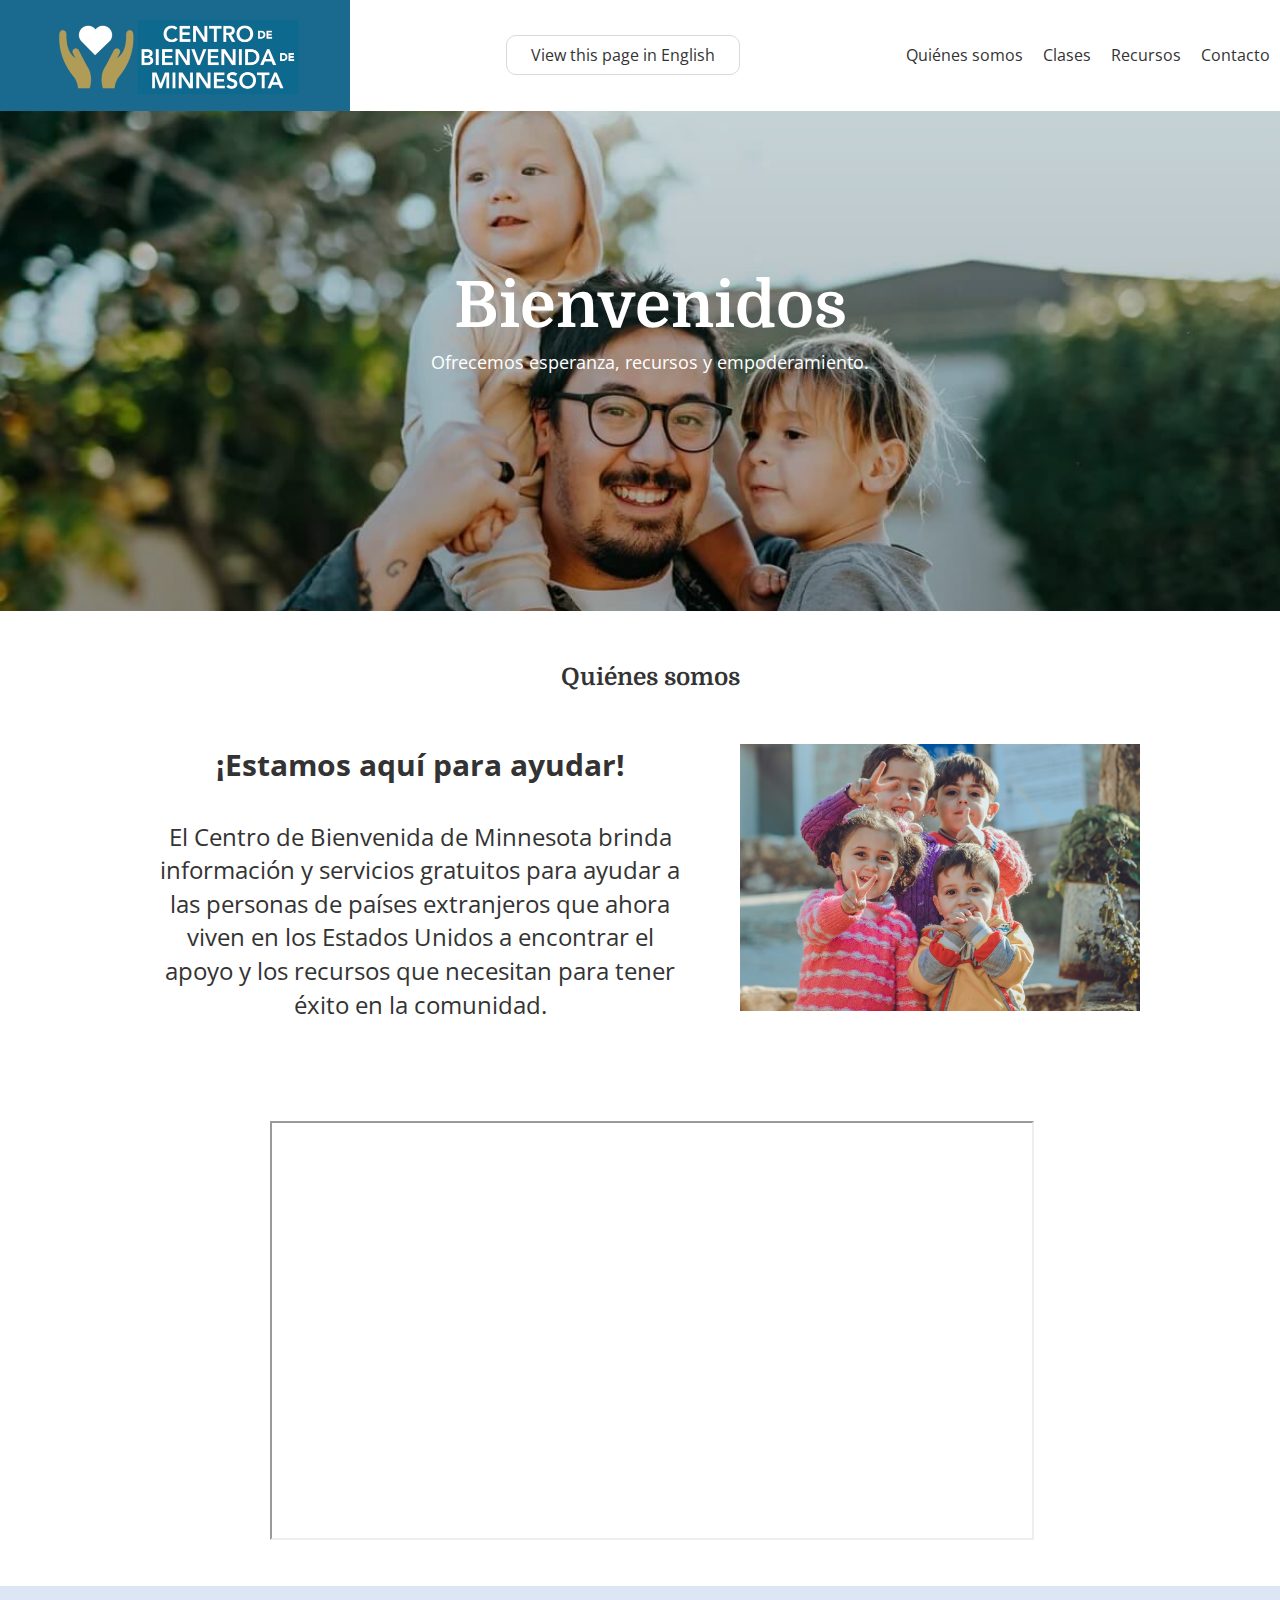
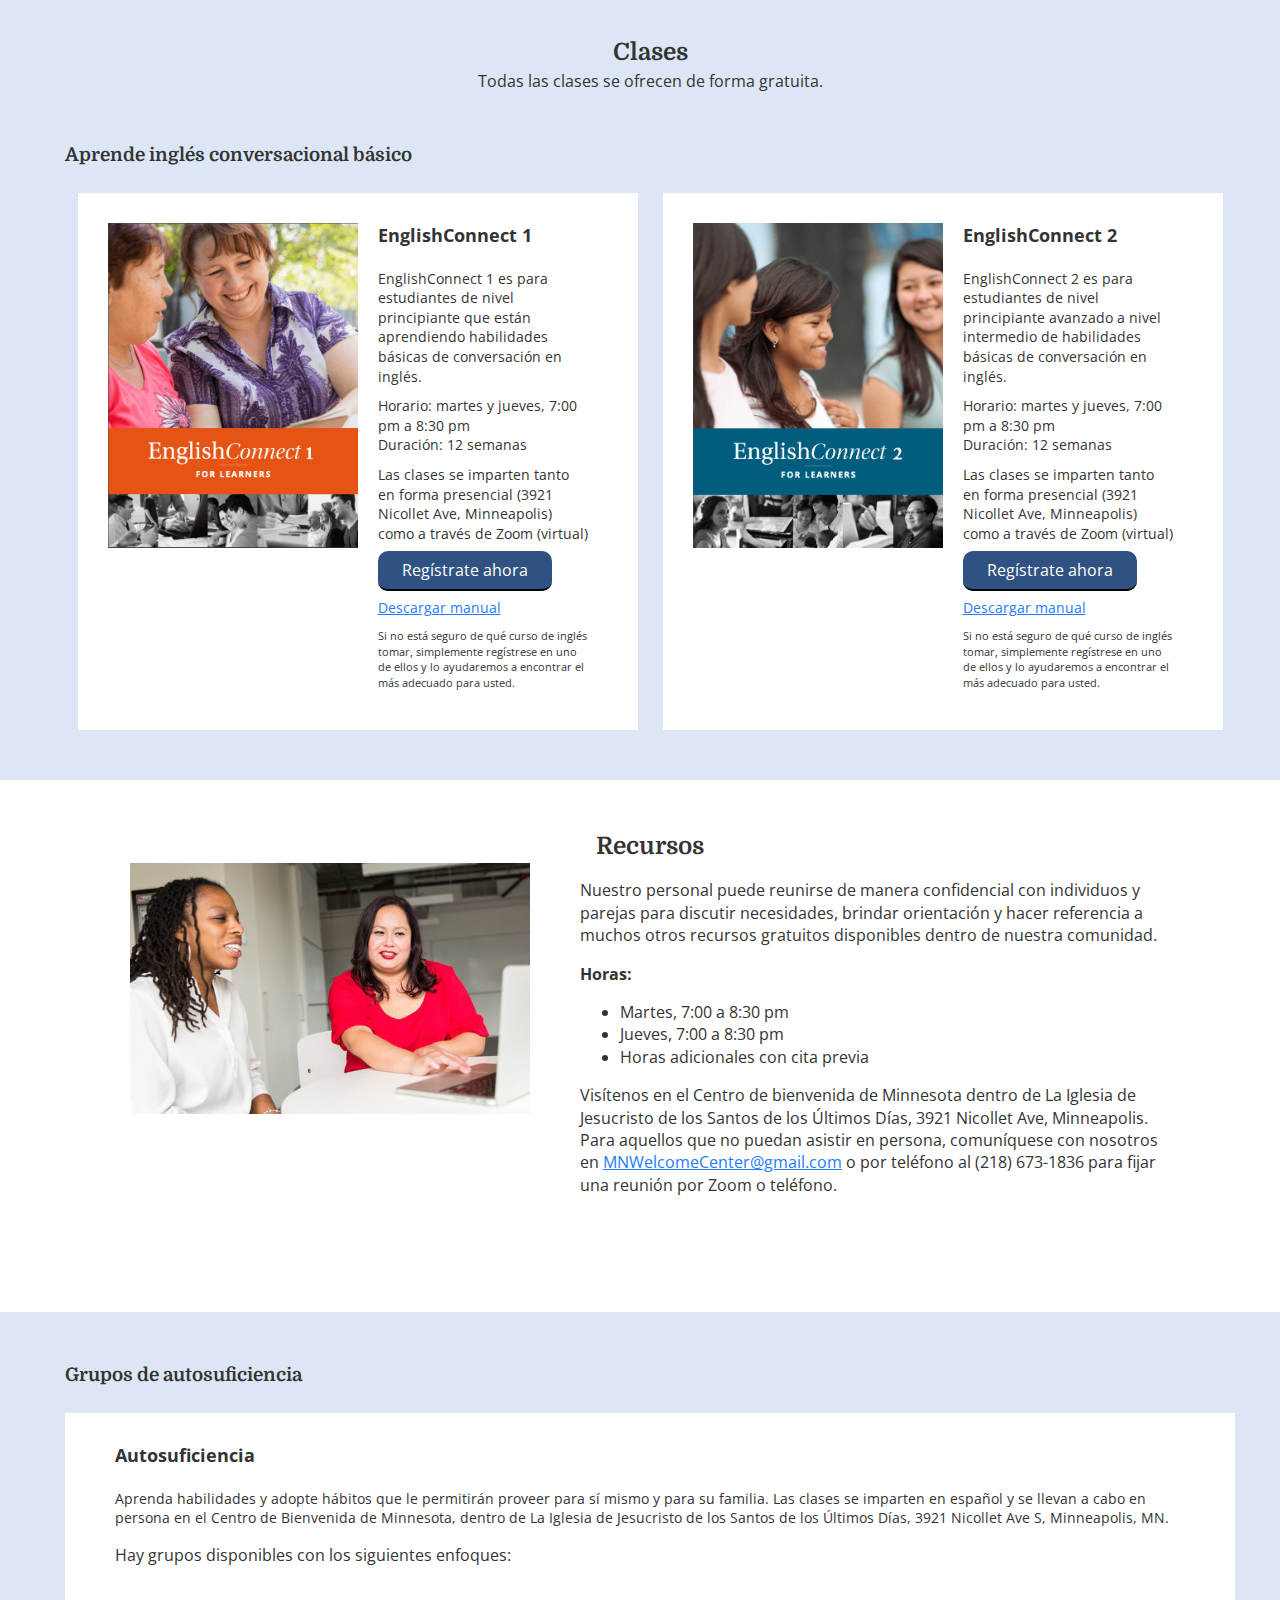
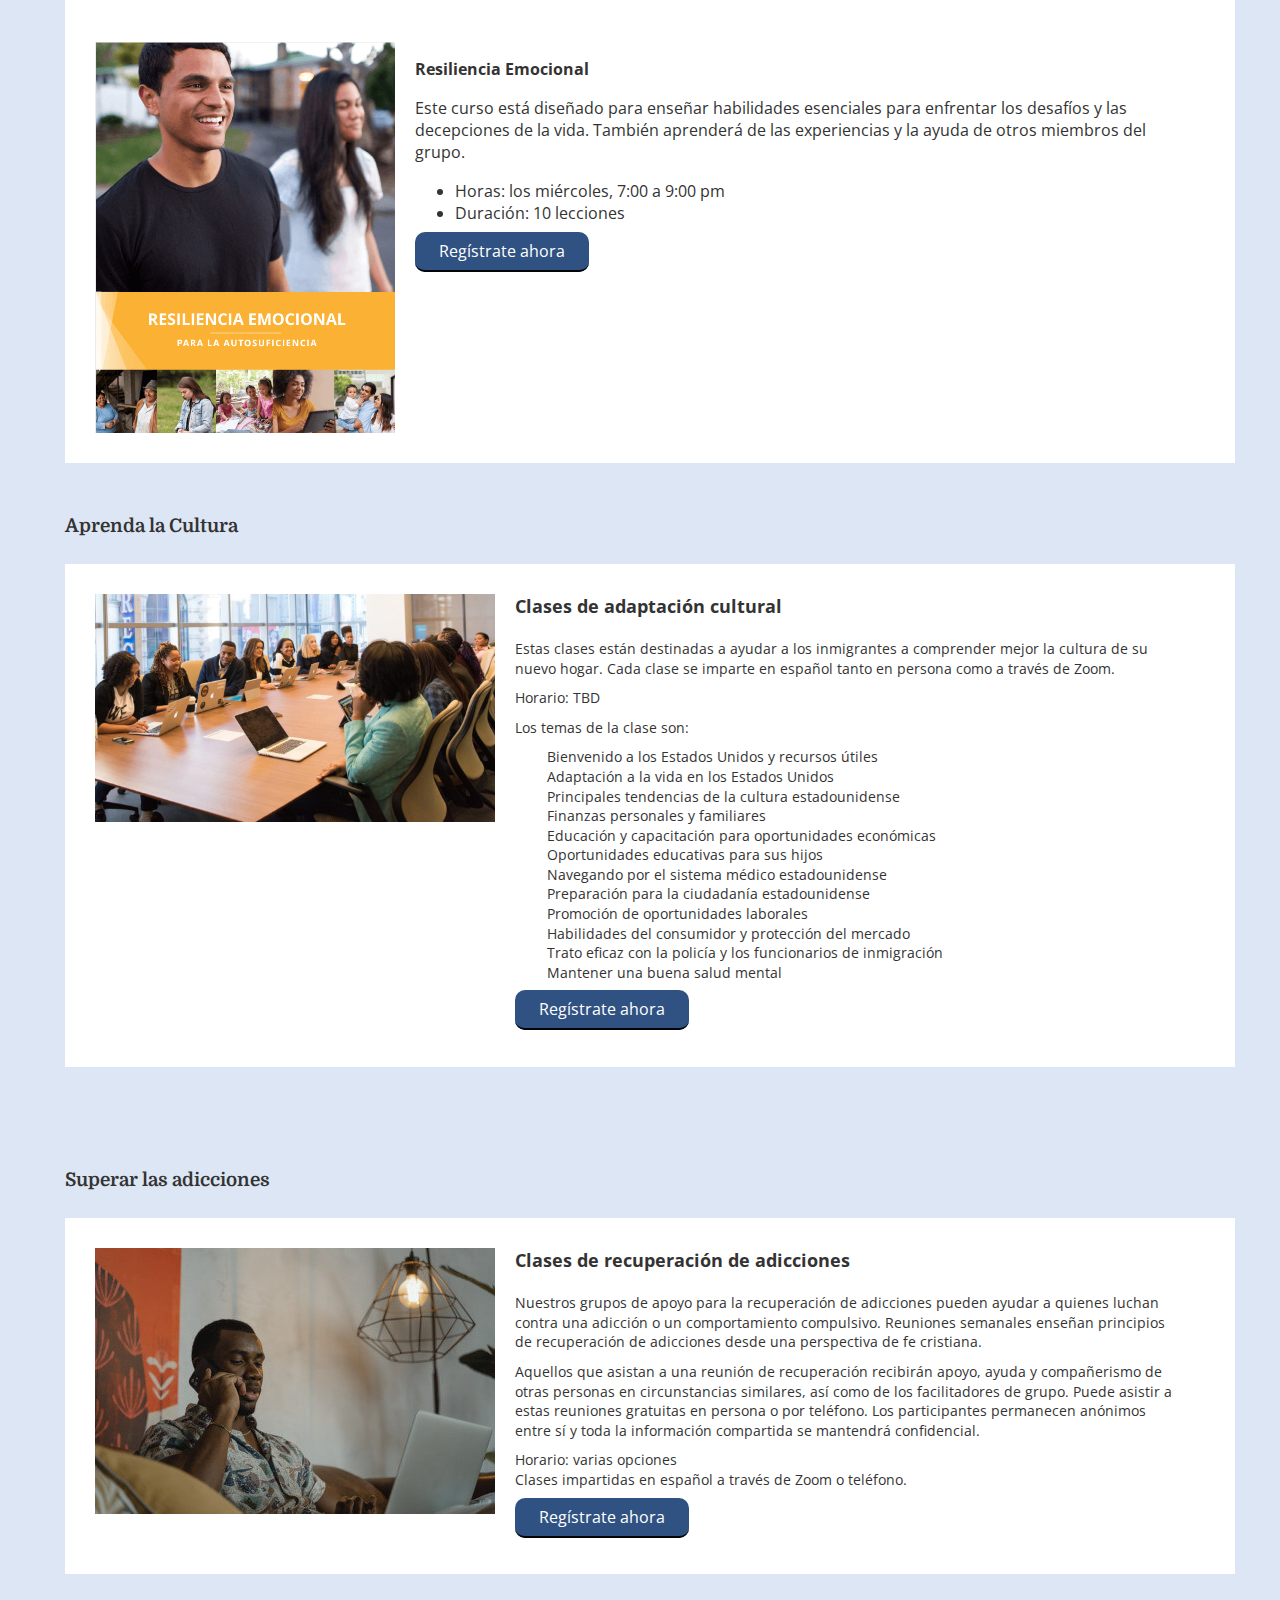
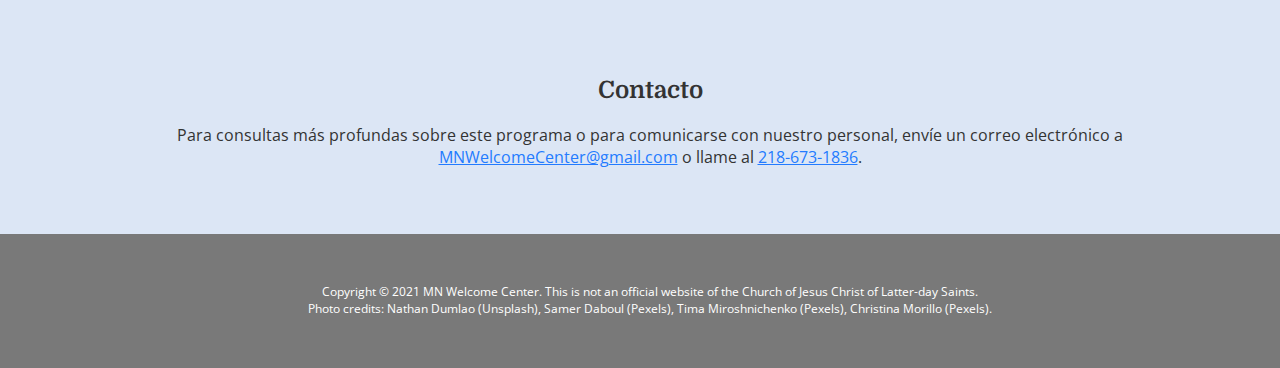
==== es/index.html @ bed87d8b "Update info for EC1 and EC2 classes" ====
<!doctype html>
<html class="no-js" lang="en">
    <head>
        <meta charset="utf-8">
        <title>Centro de Bienvenida de Minnesota</title>
        <meta name="description" content="Part of an ongoing effort to respond to the immediate and long-term needs of immigrants in Minnesota.">
        <meta name="viewport" content="width=device-width, initial-scale=1">

        <meta property="og:title" content="Minnesota Welcome Center">
        <meta property="og:type" content="">
        <meta property="og:url" content="https://mnwelcomecenter.org">
        <meta property="og:image" content="https://mnwelcomecenter.org/img/smiling-children.jpg">

        <link rel="manifest" href="/site.webmanifest">
        <link rel="apple-touch-icon" href="/icon.png">

        <link rel="stylesheet" href="/css/main.css?v=20211112">
        <link rel="preconnect" href="https://fonts.gstatic.com">
        <link href="https://fonts.googleapis.com/css2?family=Open+Sans:wght@400;700&family=Domine&display=swap" rel="stylesheet">
        <meta name="theme-color" content="#fafafa">
    </head>

    <body>
        <div class="contain">
            <div class="banner">
                <div class="banner-hdg"><img src="/img/logo-banner-es.png" width="350" alt="Centro de Bienvenida de Minnesota" /></div>
                <div class="cta"><a href="/index.html">View this page in English</a></div>
                <div class="nav">
                    <a href="#about">Quiénes somos</a>
                    <a href="#classes">Clases</a>
                    <a href="#resources">Recursos</a>
                    <a href="#contact">Contacto</a>
                </div>
            </div>

            <div class="hero">
                <span class="overlay"></span>
                <div class="overlay-text">
                    <div class="hdg hero-hdg">Bienvenidos</div>
                    <p class="hero-text">Ofrecemos esperanza, recursos y empoderamiento.</p>
                </div>
            </div>

            <div id="about" class="section">
                <h2 class="hdg hdg_2">Quiénes somos</h2>
                <div class="text-img-combo">
                    <div class="tic-text">
                        <strong class="tic-hd">¡Estamos aquí para ayudar!</strong><br /><br />
                        El Centro de Bienvenida de Minnesota brinda información
                        y servicios gratuitos para ayudar a las personas de
                        países extranjeros que ahora viven en los Estados
                        Unidos a encontrar el apoyo y los recursos que
                        necesitan para tener éxito en la comunidad.
                    </div>
                    <div class="tic-img">
                        <img src="/img/smiling-children.jpg" />
                    </div>
                </div>
            </div>

            <div class="section" style="margin-bottom: 50px;">
                <div class="video-player">
                    <iframe src="https://drive.google.com/file/d/1N1P6z0ciDoc5NHnjLvFqB8vAg5p-SjLo/preview" width="640" height="480"></iframe>
                </div>
            </div>

            <div id="classes" class="section section_alt">
                <h2 class="hdg hdg_2">Clases</h2>
                <div class="text_c">Todas las clases se ofrecen de forma gratuita.</div>
            </div>

            <div class="section section_alt">
                <div class="content">
                    <h3 class="hdg hdg_3 hdg_l">Aprende inglés conversacional básico</h3>
                    <div class="panel">
                        <div class="panel-item">
                            <div class="panel-img">
                                <img src="/img/english-connect-1.png" />
                            </div>
                            <div class="panel-details">
                                <div class="hd">EnglishConnect 1</div>
                                <div class="desc">
                                    EnglishConnect 1 es para estudiantes de nivel principiante que están aprendiendo habilidades básicas de conversación en inglés.
                                </div>
                                <div class="desc">
                                    Horario: martes y jueves, 7:00 pm a 8:30 pm<br />
                                    Duración: 12 semanas<br />
                                </div>
                                <div class="desc">
                                    Las clases se imparten tanto en forma presencial (3921 Nicollet Ave, Minneapolis) como a través de Zoom (virtual)
                                </div>
                                <p><a class="action" href="https://docs.google.com/forms/d/e/1FAIpQLSdiYJ8csDzBw_dvap1mGi8AK4R0Y8R989oS-6YNtVevtwT7rw/viewform?hl=es" target="_blank">Regístrate ahora</a></p>
                                <p class="desc"><a href="https://drive.google.com/drive/folders/1aatdw8BzVANp380j3N9uBD6fT1XUErsF" target="_blank">Descargar manual</a></p>
                                <p class="desc desc_sm">Si no está seguro de qué curso de inglés tomar, simplemente regístrese en uno de ellos y lo ayudaremos a encontrar el más adecuado para usted.</p>
                            </div>
                        </div>
                        <div class="panel-item">
                            <div class="panel-img">
                                <img src="/img/english-connect-2.png" />
                            </div>
                            <div class="panel-details">
                                <div class="hd">EnglishConnect 2</div>
                                <div class="desc">
                                    EnglishConnect 2 es para estudiantes de nivel principiante avanzado a nivel intermedio de habilidades básicas de conversación en inglés.
                                </div>
                                <div class="desc">
                                    Horario: martes y jueves, 7:00 pm a 8:30 pm<br />
                                    Duración: 12 semanas<br />
                                </div>
                                <div class="desc">
                                    Las clases se imparten tanto en forma presencial (3921 Nicollet Ave, Minneapolis) como a través de Zoom (virtual)
                                </div>
                                <p><a class="action" href="https://docs.google.com/forms/d/e/1FAIpQLSdiYJ8csDzBw_dvap1mGi8AK4R0Y8R989oS-6YNtVevtwT7rw/viewform?hl=es" target="_blank">Regístrate ahora</a></p>
                                <p class="desc"><a href="https://www.englishconnect.org/ec2-learner-manual-previous.pdf" target="_blank">Descargar manual</a></p>
                                <p class="desc desc_sm">Si no está seguro de qué curso de inglés tomar, simplemente regístrese en uno de ellos y lo ayudaremos a encontrar el más adecuado para usted.</p>
                            </div>
                        </div>
                    </div>
                </div>
            </div>

            <div id="resources" class="section">
                <div class="vr">
                    <h2 class="hdg hdg_2">Recursos</h2>
                    <div class="text-img-combo">
                        <div class="tic-img tic-img_ns">
                            <img src="/img/two-people-explain.jpg" />
                        </div>
                        <div class="tic-text-sm">
                            <p class="text">
                                Nuestro personal puede reunirse de manera confidencial
                                con individuos y parejas para discutir necesidades,
                                brindar orientación y hacer referencia a muchos otros
                                recursos gratuitos disponibles dentro de nuestra
                                comunidad.
                            </p>

                            <strong>Horas:</strong><br />
                            <ul>
                                <li>Martes, 7:00 a 8:30 pm</li>
                                <li>Jueves, 7:00 a 8:30 pm</li>
                                <li>Horas adicionales con cita previa</li>
                            </ul>

                            <p class="text">
                                Visítenos en el Centro de bienvenida de
                                Minnesota dentro de La Iglesia de Jesucristo de
                                los Santos de los Últimos Días, 3921 Nicollet
                                Ave, Minneapolis. Para aquellos que no puedan
                                asistir en persona, comuníquese con nosotros en
                                <a href="MNWelcomeCenter@gmail.com">MNWelcomeCenter@gmail.com</a>
                                o por teléfono al (218) 673-1836 para fijar una
                                reunión por Zoom o teléfono.
                            </p>
                        </div>
                    </div>
                </div>
            </div>

            <div class="section section_alt">
                <div class="content">
                    <h3 class="hdg hdg_3 hdg_l">Grupos de autosuficiencia</h3>
                    <div class="">
                        <div class="panel-item panel-item_wide">
                            <div class="panel-details">
                                <div class="hd">Autosuficiencia</div>
                                <div class="desc">
                                    Aprenda habilidades y adopte hábitos que le
                                    permitirán proveer para sí mismo y para su
                                    familia. Las clases se imparten en español
                                    y se llevan a cabo en persona en el Centro
                                    de Bienvenida de Minnesota, dentro de La
                                    Iglesia de Jesucristo de los Santos de los
                                    Últimos Días, 3921 Nicollet Ave S,
                                    Minneapolis, MN.
                                </div>
                                <p>Hay grupos disponibles con los siguientes enfoques:</p>
                            </div>
                        </div>

                        <div class="panel-item panel-item_lg">
                            <div class="panel-img panel-img_sm">
                                <img src="/img/self-reliance-emotional-resilience-es.png" />
                            </div>
                            <div class="panel-details">
                                <p><strong>Resiliencia Emocional</strong></p>
                                <p>
                                    Este curso está diseñado para enseñar
                                    habilidades esenciales para enfrentar los
                                    desafíos y las decepciones de la vida.
                                    También aprenderá de las experiencias y la
                                    ayuda de otros miembros del grupo.
                                </p>
                                <ul>
                                    <li>Horas: los miércoles, 7:00 a 9:00 pm</li>
                                    <li>Duración: 10 lecciones</li>
                                </ul>
                                <p><a class="action" href="https://docs.google.com/forms/d/e/1FAIpQLSdiYJ8csDzBw_dvap1mGi8AK4R0Y8R989oS-6YNtVevtwT7rw/viewform" target="_blank">Regístrate ahora</a></p>
                            </div>
                        </div>

                    </div>
                </div>
            </div>

            <div class="section section_alt">
                <div class="content">
                    <h3 class="hdg hdg_3 hdg_l">Aprenda la Cultura</h3>
                    <div class="panel">
                        <div class="panel-item panel-item_lg">
                            <div class="panel-img">
                                <img src="/img/classroom-02.jpg?v=2" />
                            </div>
                            <div class="panel-details">
                                <div class="hd">Clases de adaptación cultural</div>
                                <div class="desc">
                                    Estas clases están destinadas a ayudar a
                                    los inmigrantes a comprender mejor la
                                    cultura de su nuevo hogar. Cada clase se
                                    imparte en español tanto en persona como a
                                    través de Zoom.
                                </div>
                                <div class="desc">
                                    Horario: TBD
                                </div>
                                <div class="desc">
                                    Los temas de la clase son:
                                </div>
                                <div class="desc">
                                    <table class="schedule" cellpadding="0" cellspacing="0">
                                        <tr><td>Bienvenido a los Estados Unidos y recursos útiles</td></tr>
                                        <tr><td>Adaptación a la vida en los Estados Unidos</td></tr>
                                        <tr><td>Principales tendencias de la cultura estadounidense</td></tr>
                                        <tr><td>Finanzas personales y familiares</td></tr>
                                        <tr><td>Educación y capacitación para oportunidades económicas</td></tr>
                                        <tr><td>Oportunidades educativas para sus hijos</td></tr>
                                        <tr><td>Navegando por el sistema médico estadounidense</td></tr>
                                        <tr><td>Preparación para la ciudadanía estadounidense</td></tr>
                                        <tr><td>Promoción de oportunidades laborales</td></tr>
                                        <tr><td>Habilidades del consumidor y protección del mercado</td></tr>
                                        <tr><td>Trato eficaz con la policía y los funcionarios de inmigración</td></tr>
                                        <tr><td>Mantener una buena salud mental</td></tr>
                                    </table>
                                </div>
                                <p><a class="action" href="https://docs.google.com/forms/d/e/1FAIpQLSdiYJ8csDzBw_dvap1mGi8AK4R0Y8R989oS-6YNtVevtwT7rw/viewform?hl=es" target="_blank">Regístrate ahora</a></p>
                            </div>
                        </div>
                    </div>
                </div>
            </div>

            <div class="section section_alt">
                <div class="content">
                    <h3 class="hdg hdg_3 hdg_l">Superar las adicciones</h3>
                    <div class="panel">
                        <div class="panel-item panel-item_lg">
                            <div class="panel-img">
                                <img src="/img/man-on-virtual-call.jpg?v=2" />
                            </div>
                            <div class="panel-details">
                                <div class="hd">Clases de recuperación de adicciones</div>
                                <div class="desc">
                                    Nuestros grupos de apoyo para la
                                    recuperación de adicciones pueden ayudar a
                                    quienes luchan contra una adicción o un
                                    comportamiento compulsivo. Reuniones
                                    semanales enseñan principios de
                                    recuperación de adicciones desde una
                                    perspectiva de fe cristiana.
                                </div>
                                <div class="desc">
                                    Aquellos que asistan a una reunión de
                                    recuperación recibirán apoyo, ayuda y
                                    compañerismo de otras personas en
                                    circunstancias similares, así como de los
                                    facilitadores de grupo. Puede asistir a
                                    estas reuniones gratuitas en persona o por
                                    teléfono. Los participantes permanecen
                                    anónimos entre sí y toda la información
                                    compartida se mantendrá confidencial.
                                </div>
                                <div class="desc">
                                    Horario: varias opciones<br />
                                    Clases impartidas en español a través de Zoom o teléfono.
                                </div>
                                <p><a class="action" href="https://addictionrecovery.churchofjesuschrist.org/?lang=spa&showMap=true&meetingTypes=phone&genders=menAndWomen,menOnly,womenOnly,ysaMenAndWomen,ysaMenOnly,ysaWomenOnly,couples,wives&groupTypes=individual&page=1&languages=spa" target="_blank">Regístrate ahora</a></p>
                            </div>
                        </div>
                    </div>
                </div>
            </div>

            <div id="contact" class="section section_alt">
                <div class="content vr">
                    <h2 class="hdg hdg_2">Contacto</h2>
                    <p class="text_c">Para consultas más profundas sobre este programa o para comunicarse con nuestro personal, envíe un correo electrónico a <a href="mailto:MNWelcomeCenter@gmail.com">MNWelcomeCenter@gmail.com</a> o llame al <a href="tel:218-673-1836">218-673-1836</a>.</p>
                </div>
            </div>

            <div class="footer">
                <div class="content">
                    <p>Copyright &copy; 2021 MN Welcome Center. This is not an official website of the Church of Jesus Christ of Latter-day Saints.<br />Photo credits: Nathan Dumlao (Unsplash), Samer Daboul (Pexels), Tima Miroshnichenko (Pexels), Christina Morillo (Pexels).</p>
                </div>
            </div>
        </div>

        <script src="/js/vendor/modernizr-3.11.2.min.js"></script>
        <script src="/js/main.js"></script>
    </body>
</html>
---- css/main.css ----
/*! HTML5 Boilerplate v8.0.0 | MIT License | https://html5boilerplate.com/ */

/* main.css 2.1.0 | MIT License | https://github.com/h5bp/main.css#readme */
/*
 * What follows is the result of much research on cross-browser styling.
 * Credit left inline and big thanks to Nicolas Gallagher, Jonathan Neal,
 * Kroc Camen, and the H5BP dev community and team.
 */

/* ==========================================================================
Base styles: opinionated defaults
========================================================================== */

html {
  color: #222;
  font-size: 1em;
  line-height: 1.4;
}

/*
 * Remove text-shadow in selection highlight:
 * https://twitter.com/miketaylr/status/12228805301
 *
 * Vendor-prefixed and regular ::selection selectors cannot be combined:
 * https://stackoverflow.com/a/16982510/7133471
 *
 * Customize the background color to match your design.
 */

::-moz-selection {
  background: #b3d4fc;
  text-shadow: none;
}

::selection {
  background: #b3d4fc;
  text-shadow: none;
}

/*
 * A better looking default horizontal rule
 */
hr {
  display: block;
  height: 1px;
  border: 0;
  border-top: 1px solid #ccc;
  margin: 1em 0;
  padding: 0;
}

/*
 * Remove the gap between audio, canvas, iframes,
 * images, videos and the bottom of their containers:
 * https://github.com/h5bp/html5-boilerplate/issues/440
 */

audio,
canvas,
iframe,
img,
svg,
video {
  vertical-align: middle;
}

/*
 * Remove default fieldset styles.
 */

fieldset {
  border: 0;
  margin: 0;
  padding: 0;
}

/*
 * Allow only vertical resizing of textareas.
 */

textarea {
  resize: vertical;
}

/* ==========================================================================
Author's custom styles
========================================================================== */

html,body {
  font-family: 'Open Sans', sans-serif;
  font-size: 16px;
  background-color: #efefef;
  color: #333333;
  margin: 0;
}

a {
  color: #237bff;
}

.text_c { text-align: center; }
.text_b { font-weight: bold; }
.text_sm { font-size: 14px; }

.vr { padding-bottom: 50px; }

/*doc
---
name: headings
category: content
---

The headings on the site use the font *Domine* from Google Fonts

```html_example
<h1 class="hdg hdg_1">Heading 1</h1>
<h2 class="hdg hdg_2">Heading 2</h2>
<h3 class="hdg hdg_3">Heading 3</h3>
```
*/
.hdg {
  font-weight: bold;
  font-family: 'Domine', serif;
}
.hdg_1 { font-size: 38px; }
.hdg_2 { font-size: 32px; }
.hdg_2 { font-size: 24px; }

/*doc
---
name: container
category: layout
---

The main container is `.contain` and it includes drop shadow.

```html_example
<div class="contain">I am contained.</div>
```
*/
.contain {
  margin: 0 auto;
  background-color: #fff;
  box-shadow: 1px 0px 13px -1px rgba(0,0,0,0.30);
  -webkit-box-shadow: 1px 0px 13px -1px rgba(0,0,0,0.30);
  -moz-box-shadow: 1px 0px 13px -1px rgba(0,0,0,0.30);
}

/*doc
---
name: banner
category: layout
---
The banner provides a flexible area to include components like `.banner-hdg`,
`.cta`, and `.nav`.

```html_example
<div class="banner">
  <div class="banner-hdg">Minnesota Welcome Center</div>
  <div class="cta"><a href="#">Haga clic aquí para ver esta página en español</a></div>
  <div class="nav">
      <a href="#about">About</a>
      <a href="#classes">Classes</a>
      <a href="#resources">Resources</a>
      <a href="#contact">Contact</a>
  </div>
</div>
```

```html_example
<div class="banner">
  <div class="banner-hdg">Minnesota Welcome Center</div>
  <div class="nav">
      <a href="#about">About</a>
      <a href="#classes">Classes</a>
      <a href="#resources">Resources</a>
      <a href="#contact">Contact</a>
  </div>
</div>
```
*/
.banner {
  padding: 0;
  justify-content: space-between;
  box-sizing: border-box;
  align-items: center;
}

.banner-hdg {
  font-weight: bold;
  font-size: 26px;
  text-align: center;
  padding-bottom: 20px;
  width: 100%;
}

.banner-hdg img {
  width: 100%;
}

.cta {
  padding: 0 20px;
  text-align: center;
}

.nav {
  padding: 20px;
}

.cta a {
  display: block;
  text-decoration: none;
  color: #333333;
  border: 1px solid #dadada;
  padding: 8px 24px;
  border-radius: 10px;
}

.cta a:hover {
  text-decoration: underline;
}

.nav {
  display: flex;
  justify-content: space-between;
}

.nav a {
  display: block;
  text-decoration: none;
  padding: 10px;
  color: #333333;
}

.nav a:hover {
  text-decoration: underline;
}

/*doc
---
name: hero
category: content
---

```html_example
<div class="hero">
    <span class="overlay"></span>
    <div class="overlay-text">
        <div class="hdg hero-hdg">Welcome</div>
        <p class="hero-text">Offering hope, resources, and empowerment.</p>
    </div>
</div>
```
*/
.hero {
  height: 302px;
  position: relative;
  background-color: #333333;
  background-image: url("/img/hero.jpg?v=2");
  background-position: center;
  background-size: cover;
  background-repeat: no-repeat;
}

.hero-hdg {
  padding-top: 187px;
  text-align: center;
  color: #ffffff;
  font-weight: bold;
  z-index: 2;
  font-size: 44px;
}

.hero-subtitle {
  text-align: center;
  color: #ffffff;
  font-size: 32px;
  font-variant-caps: small-caps;
}

.hero-hr {
  width: 100px;
  margin: 0 auto;
  margin-bottom: 10px;
}

.hero-text {
  color: #ffffff;
  z-index: 2;
  margin: 0 auto;
  max-width: 450px;
  text-align: center;
  font-size: 18px;
}

.overlay-text {
  z-index: 2;
  position: relative;
}

.overlay {
  background-image: -webkit-gradient(linear, left top, left bottom, from(rgba(0, 0, 0, .10)), to(rgba(0, 0, 0, .25)));
  background-image: linear-gradient(to bottom, rgba(0, 0, 0, .10), rgba(0, 0, 0, .25));
  display: block;
  pointer-events: none;
  position: absolute;
  z-index: 1;
  bottom: 0;
  left: 0;
  right: 0;
  top: 0;
}

.section {
  margin: 0 auto;
}

.section_alt {
  background-color: #dce6f5;
}

.content {
  margin: 0 auto;
  width: 90%;
}

.section .hdg {
  text-align: center;
  padding: 50px 0 0 0;
  margin: 0;
}

.announce {
  background-color: #ffeb7d;
  color: #333333;
  padding: 20px;
  display: flex;
  flex-direction: column;
}

.announce-img {
  width: 100%;
}

.announce-img img {
  width: 100%;
}

.announce-text {
  font-size: 22px;
  text-align: center;
}

.text-img-combo {
  display: flex;
  flex-direction: column;
  align-items: center;
  justify-content: space-around;
  padding-bottom: 0;
  margin: 0 auto;
}

.tic-text {
  padding: 50px 30px 0 30px;
  text-align: center;
  font-size: 16px;
  width: 100%;
  box-sizing: border-box;
}

.tic-hd {
  font-size: 30px;
}

.tic-text-sm {
  padding-left: 0;
  margin: 0 20px;
}

.tic-img {
  padding-top: 50px;
  flex-shrink: 0;
}

.tic-img_ns {
  padding-top: 0;
}

.tic-img img {
  width: 100%;
}

.panel {
  display: flex;
  flex-direction: column;
  justify-content: space-between;
  padding-bottom: 50px;
}

.panel-item {
  max-width: 500px;
  display: flex;
  flex-direction: column;
  flex: 1;
  background-color: #ffffff;
  padding: 30px;
  margin: 0 auto;
}

.panel-item_wide {
  max-width: initial;
  flex-direction: column;
  margin: 0;
}

.panel-item_lg {
  max-width: initial;
}
.panel-images {
  display: flex;
  justify-content: space-between;
  padding-bottom: 0;
}

.panel-images_close {
  justify-content: space-evenly;
}

.panel-img {
  width: 100%;
  flex-shrink: 0;
}

.panel-images .panel-img {
  width: 180px;
  flex-shrink: 1;
}

.panel-img img {
  width: 100%;
}

.panel-details {
  padding: 0;
}

.panel-details .hd {
  font-size: 18px;
  font-weight: bold;
  margin-bottom: 20px;
  padding-top: 20px;
}

.desc {
  margin-bottom: 10px;
  font-size: 14px;
}

.desc_sm {
  font-size: 11px;
}

.action {
  background-color: #305282;
  color: #ffffff;
  padding: 8px 24px;
  border-radius: 10px;
  border-bottom: 2px solid #020406;
  text-decoration: none;
}

.schedule tr td {
}

.date {
  padding-right: 8px;
  font-weight: bold;
}

.section .hdg_l {
  text-align: center;
  padding-bottom: 25px;
}

.video-player {
  position: relative;
  margin: 0 auto;
  width: 100%;
  height: 300px;
}

.video-player iframe,
.video-player video {
  position: absolute;
  top: 0;
  left: 0;
  width: 100%;
  height: 100%;
}

.footer {
  margin 0: auto;
  background-color: #797979;
  color: #ffffff;
  padding: 50px;
}

.footer p {
  text-align: center;
  font-size: 12px;
  margin: 0;
}

/* ==========================================================================
Helper classes
========================================================================== */

/*
 * Hide visually and from screen readers
 */

.hidden,
[hidden] {
  display: none !important;
}

/*
 * Hide only visually, but have it available for screen readers:
 * https://snook.ca/archives/html_and_css/hiding-content-for-accessibility
 *
 * 1. For long content, line feeds are not interpreted as spaces and small width
 *    causes content to wrap 1 word per line:
 *    https://medium.com/@jessebeach/beware-smushed-off-screen-accessible-text-5952a4c2cbfe
 */

.sr-only {
  border: 0;
  clip: rect(0, 0, 0, 0);
  height: 1px;
  margin: -1px;
  overflow: hidden;
  padding: 0;
  position: absolute;
  white-space: nowrap;
  width: 1px;
  /* 1 */
}

/*
 * Extends the .sr-only class to allow the element
 * to be focusable when navigated to via the keyboard:
 * https://www.drupal.org/node/897638
 */

.sr-only.focusable:active,
.sr-only.focusable:focus {
  clip: auto;
  height: auto;
  margin: 0;
  overflow: visible;
  position: static;
  white-space: inherit;
  width: auto;
}

/*
 * Hide visually and from screen readers, but maintain layout
 */

.invisible {
  visibility: hidden;
}

/*
 * Clearfix: contain floats
 *
 * For modern browsers
 * 1. The space content is one way to avoid an Opera bug when the
 *    `contenteditable` attribute is included anywhere else in the document.
 *    Otherwise it causes space to appear at the top and bottom of elements
 *    that receive the `clearfix` class.
 * 2. The use of `table` rather than `block` is only necessary if using
 *    `:before` to contain the top-margins of child elements.
 */

.clearfix::before,
.clearfix::after {
  content: " ";
  display: table;
}

.clearfix::after {
  clear: both;
}

/* ==========================================================================
   EXAMPLE Media Queries for Responsive Design.
   These examples override the primary ('mobile first') styles.
   Modify as content requires.
   ========================================================================== */

@media only screen and (min-width: 840px) {
  /* Style adjustments for viewports that meet the condition */
  .contain {
    width: 1300px;
  }

  .banner {
    display: flex;
  }

  .banner-hdg {
    text-align: left;
    font-size: 20px;
    padding-bottom: 0;
    width: 350px;
  }

  .cta {
    padding: 0;
  }

  .nav {
    padding: 0 20px 0 0 ;
  }

  .announce {
    flex-direction: row;
  }

  .announce-img {
    width: 600px;
  }

  .announce-text {
    padding-left: 20px;
    text-align: left;
  }

  .text-img-combo {
    flex-direction: row;
    align-items: flex-start;
    width: 80%;
    padding-bottom: 50px;
  }

  .panel {
    flex-direction: row;
  }

  .panel-item {
    flex-direction: row;
    margin-bottom: 0;
  }

  .panel-item_wide {
    flex-direction: column;
  }

  .panel-images {
    display: flex;
    padding-bottom: 30px;
  }

  .panel-img {
    width: 250px;
  }

  .panel-images .panel-img {
    flex-shrink: 0;
  }

  .panel-details {
    padding: 0 20px;
  }

  .panel-details .hd {
    padding-top: 0;
  }

  .tic-text {
    padding: 50px 0;
    font-size: 24px;
    width: 50%;
  }

  .tic-img {
    width: 400px;
  }

  .tic-text-sm {
    padding-left: 50px;
    margin: 0;
  }

  .panel-item_lg .panel-img {
    width: 400px;
  }

  .panel-item_lg .panel-img_sm {
    width: 300px;
  }

  .hero {
    height: 500px;
    background-position: 0 -91px;
  }

  .hero-hdg {
    font-size: 64px;
    padding-top: 150px;
  }

  .schedule {
    margin-left: 32px;
  }

  .section .hdg_l {
    text-align: left;
  }

  .video-player {
    width: 760px;
    height: 415px;
  }
}

@media print,
  (-webkit-min-device-pixel-ratio: 1.25),
  (min-resolution: 1.25dppx),
  (min-resolution: 120dpi) {
  /* Style adjustments for high resolution devices */
}

/* ==========================================================================
   Print styles.
   Inlined to avoid the additional HTTP request:
   https://www.phpied.com/delay-loading-your-print-css/
   ========================================================================== */

@media print {
  *,
  *::before,
  *::after {
    background: #fff !important;
    color: #000 !important;
    /* Black prints faster */
    box-shadow: none !important;
    text-shadow: none !important;
  }

  a,
  a:visited {
    text-decoration: underline;
  }

  a[href]::after {
    content: " (" attr(href) ")";
  }

  abbr[title]::after {
    content: " (" attr(title) ")";
  }

  /*
   * Don't show links that are fragment identifiers,
   * or use the `javascript:` pseudo protocol
   */
  a[href^="#"]::after,
  a[href^="javascript:"]::after {
    content: "";
  }

  pre {
    white-space: pre-wrap !important;
  }

  pre,
  blockquote {
    border: 1px solid #999;
    page-break-inside: avoid;
  }

  /*
   * Printing Tables:
   * https://web.archive.org/web/20180815150934/http://css-discuss.incutio.com/wiki/Printing_Tables
   */
  thead {
    display: table-header-group;
  }

  tr,
  img {
    page-break-inside: avoid;
  }

  p,
  h2,
  h3 {
    orphans: 3;
    widows: 3;
  }

  h2,
  h3 {
    page-break-after: avoid;
  }
}
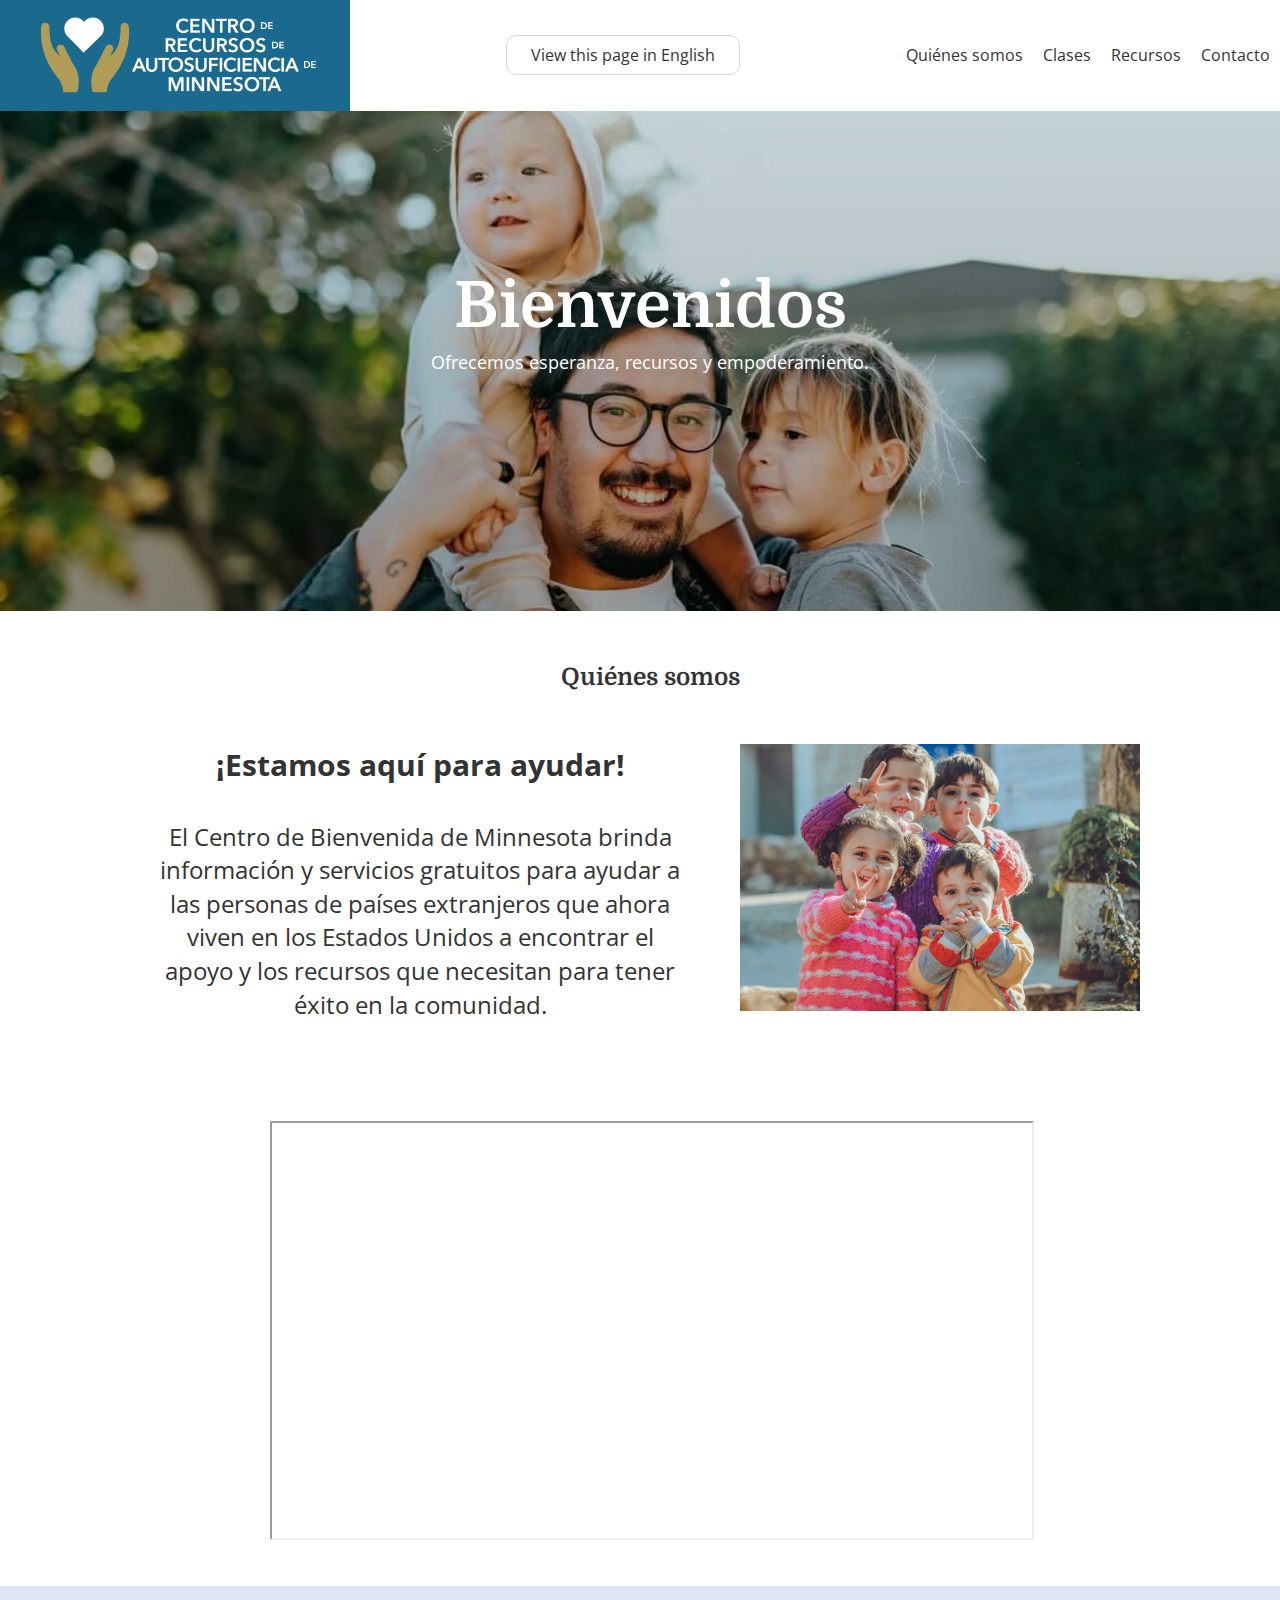
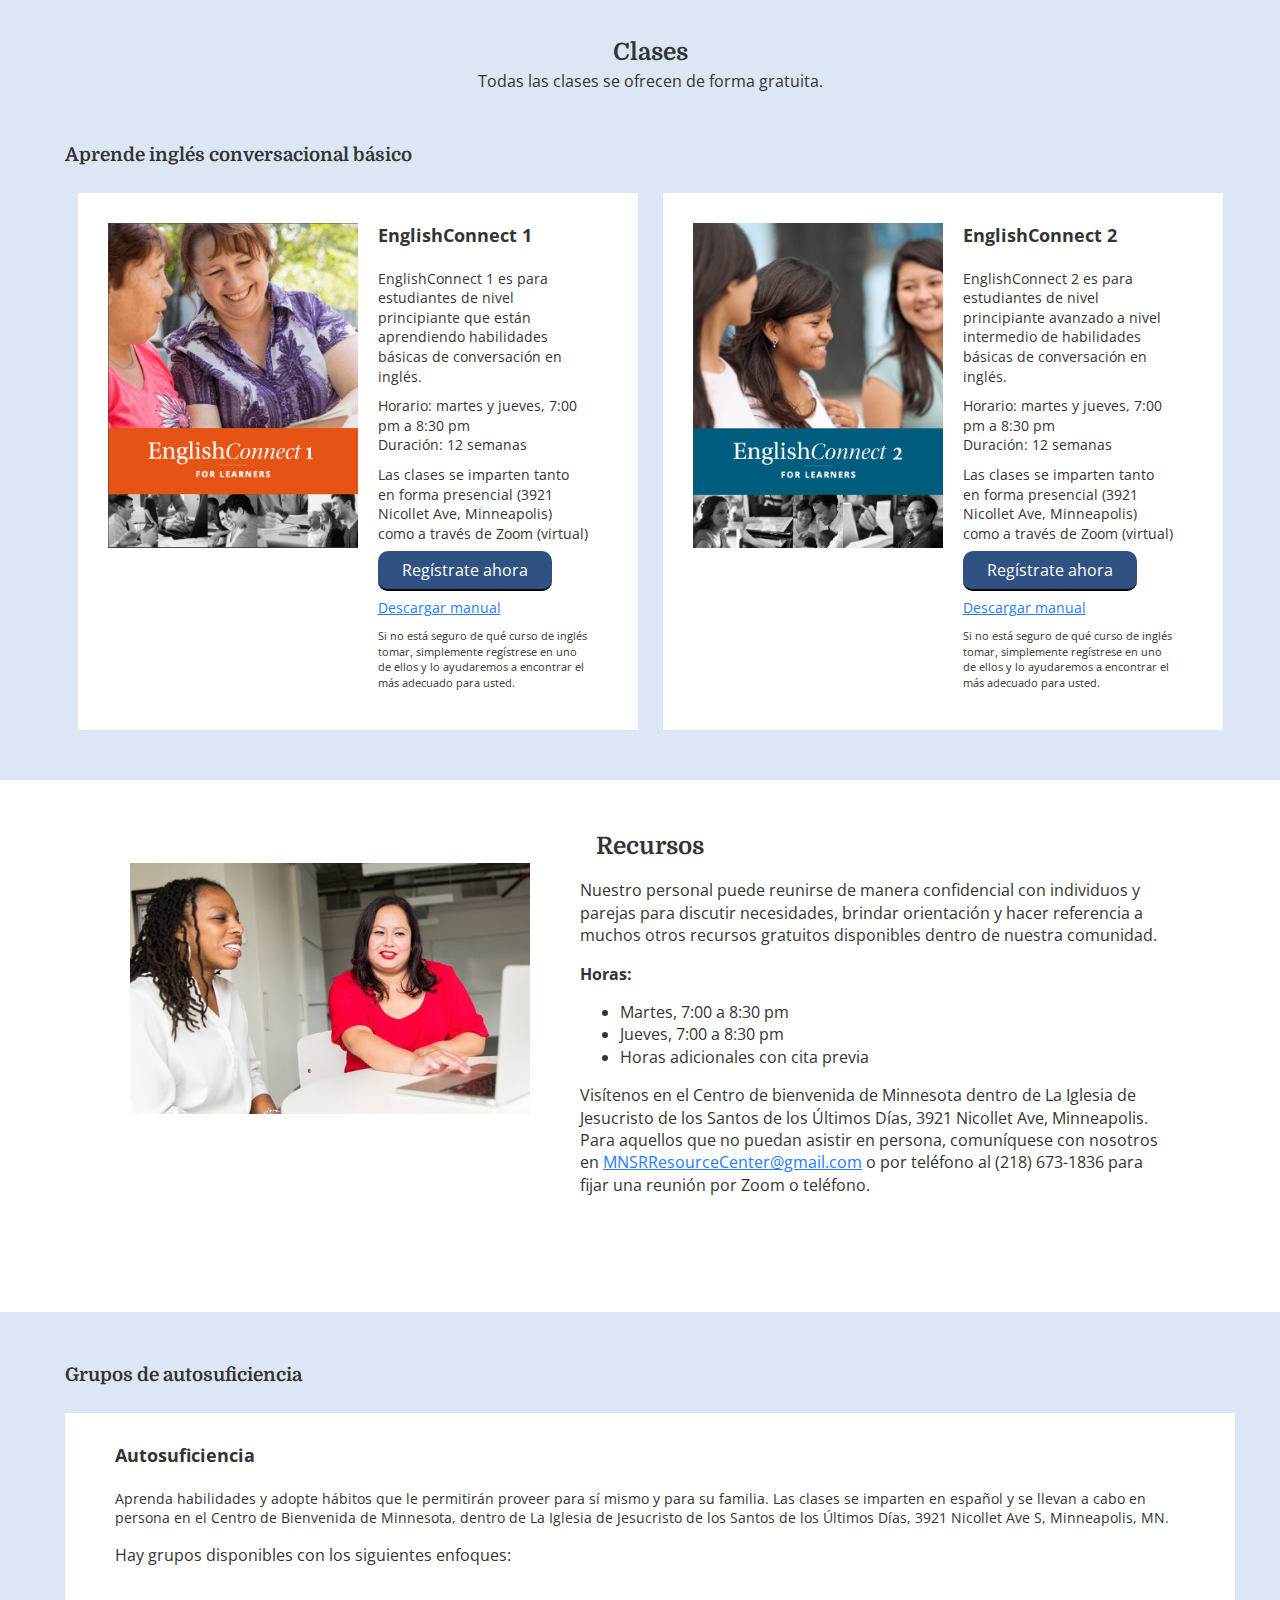
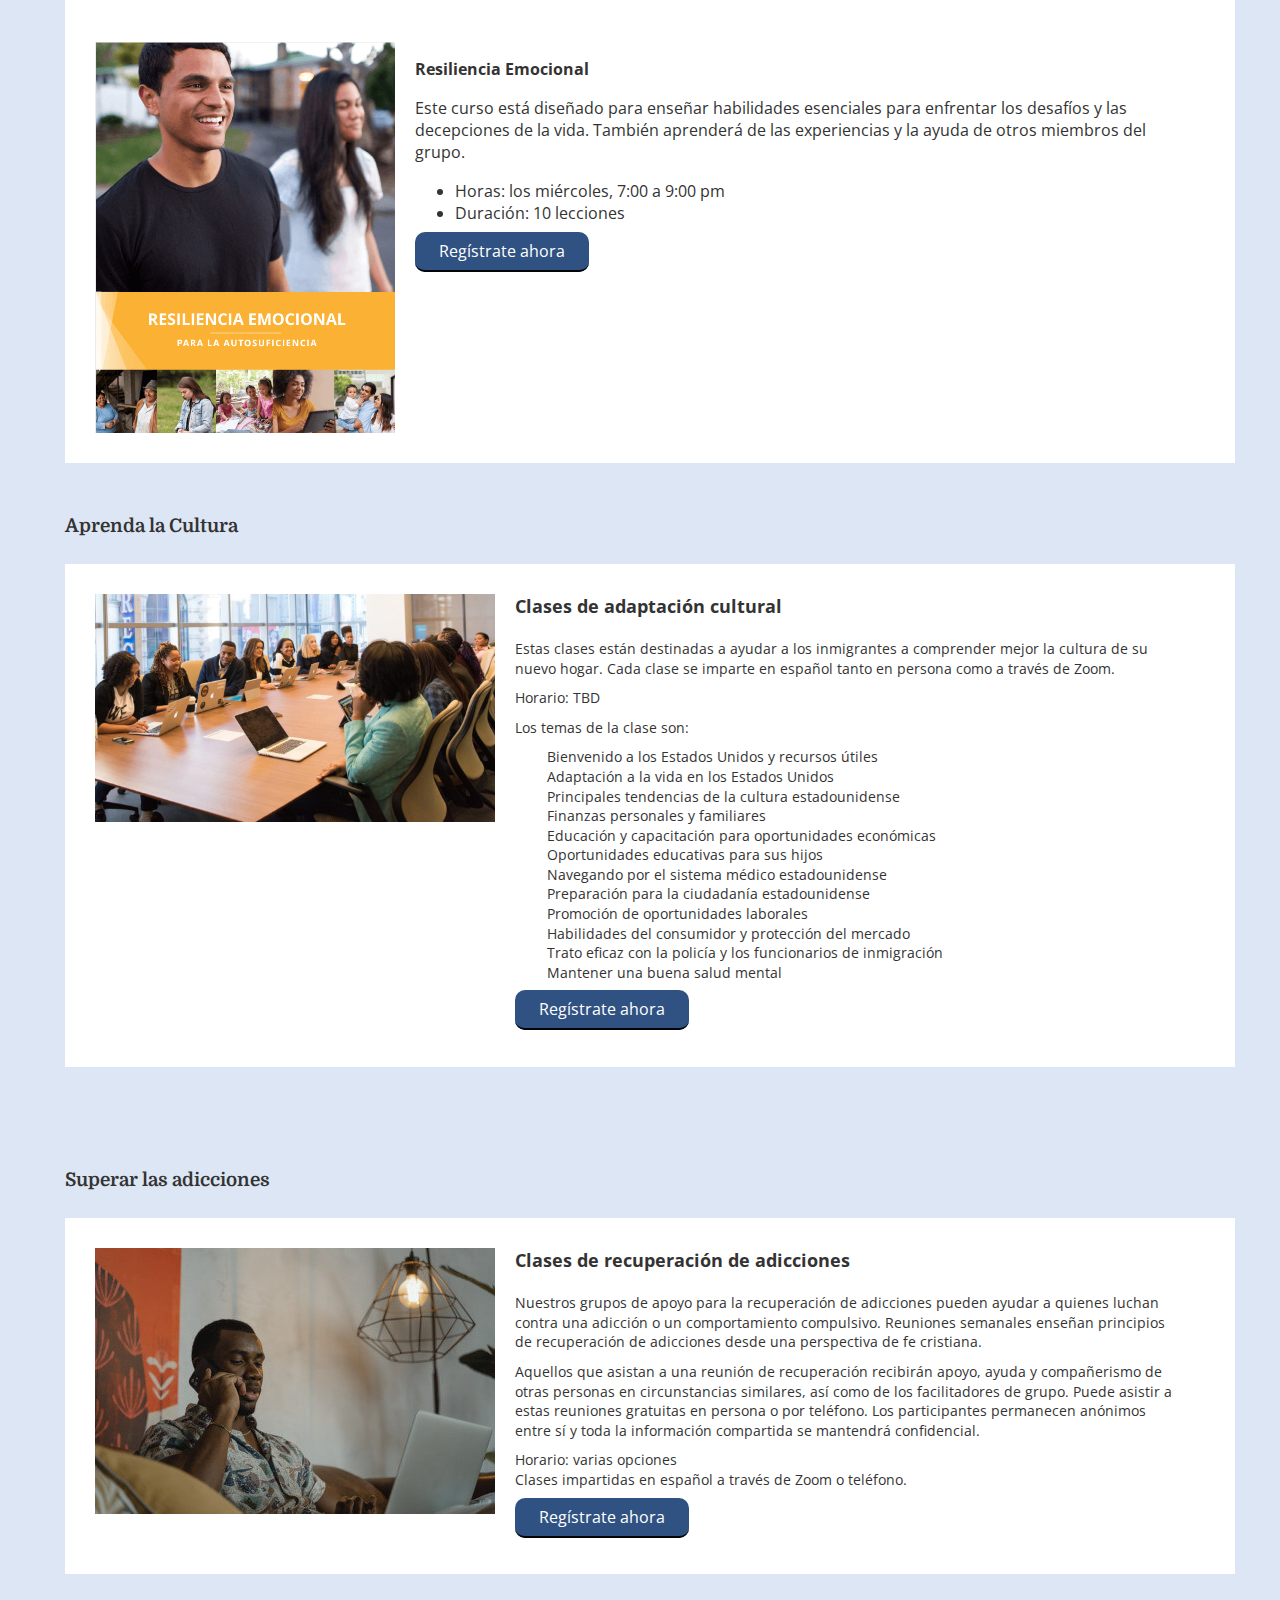
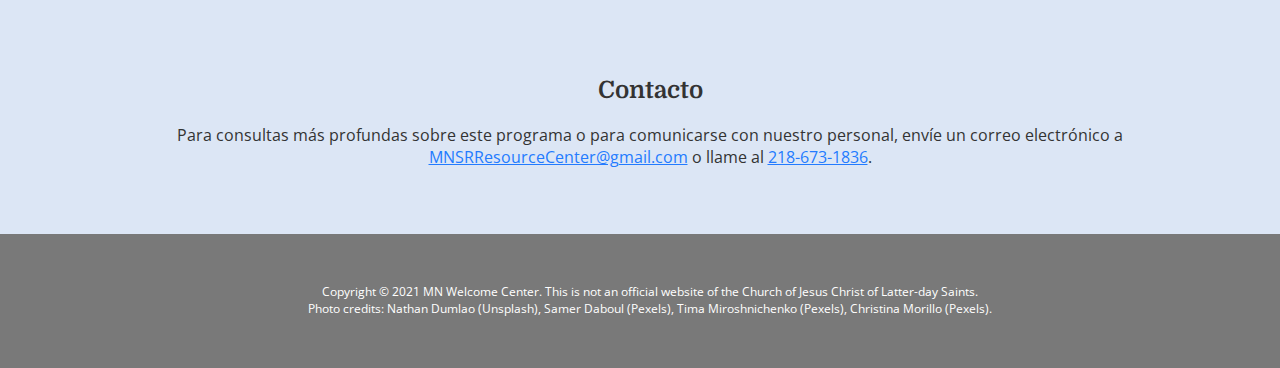
==== commit 893d4955: "Update logo images and email with new center name" ====
--- a/es/index.html
+++ b/es/index.html
@@ -23,7 +23,7 @@
     <body>
         <div class="contain">
             <div class="banner">
-                <div class="banner-hdg"><img src="/img/logo-banner-es.png" width="350" alt="Centro de Bienvenida de Minnesota" /></div>
+                <div class="banner-hdg"><img src="/img/logo-banner-es.png?v=2" width="350" alt="Centro de Bienvenida de Minnesota" /></div>
                 <div class="cta"><a href="/index.html">View this page in English</a></div>
                 <div class="nav">
                     <a href="#about">Quiénes somos</a>
@@ -90,7 +90,7 @@
                                     Las clases se imparten tanto en forma presencial (3921 Nicollet Ave, Minneapolis) como a través de Zoom (virtual)
                                 </div>
                                 <p><a class="action" href="https://docs.google.com/forms/d/e/1FAIpQLSdiYJ8csDzBw_dvap1mGi8AK4R0Y8R989oS-6YNtVevtwT7rw/viewform?hl=es" target="_blank">Regístrate ahora</a></p>
-                                <p class="desc"><a href="https://drive.google.com/drive/folders/1aatdw8BzVANp380j3N9uBD6fT1XUErsF" target="_blank">Descargar manual</a></p>
+                                <p class="desc"><a href="https://drive.google.com/file/d/12qb2gtogXMGUyACX9NBdIRfUbnZ5VGZh/view?usp=sharing" target="_blank">Descargar manual</a></p>
                                 <p class="desc desc_sm">Si no está seguro de qué curso de inglés tomar, simplemente regístrese en uno de ellos y lo ayudaremos a encontrar el más adecuado para usted.</p>
                             </div>
                         </div>
@@ -148,7 +148,7 @@
                                 los Santos de los Últimos Días, 3921 Nicollet
                                 Ave, Minneapolis. Para aquellos que no puedan
                                 asistir en persona, comuníquese con nosotros en
-                                <a href="MNWelcomeCenter@gmail.com">MNWelcomeCenter@gmail.com</a>
+                                <a href="mailto:mnsrresourcecenter@gmail.com">MNSRResourceCenter@gmail.com</a>
                                 o por teléfono al (218) 673-1836 para fijar una
                                 reunión por Zoom o teléfono.
                             </p>
@@ -293,7 +293,7 @@
             <div id="contact" class="section section_alt">
                 <div class="content vr">
                     <h2 class="hdg hdg_2">Contacto</h2>
-                    <p class="text_c">Para consultas más profundas sobre este programa o para comunicarse con nuestro personal, envíe un correo electrónico a <a href="mailto:MNWelcomeCenter@gmail.com">MNWelcomeCenter@gmail.com</a> o llame al <a href="tel:218-673-1836">218-673-1836</a>.</p>
+                    <p class="text_c">Para consultas más profundas sobre este programa o para comunicarse con nuestro personal, envíe un correo electrónico a <a href="mailto:mnsrresourcecenter@gmail.com">MNSRResourceCenter@gmail.com</a> o llame al <a href="tel:218-673-1836">218-673-1836</a>.</p>
                 </div>
             </div>
 
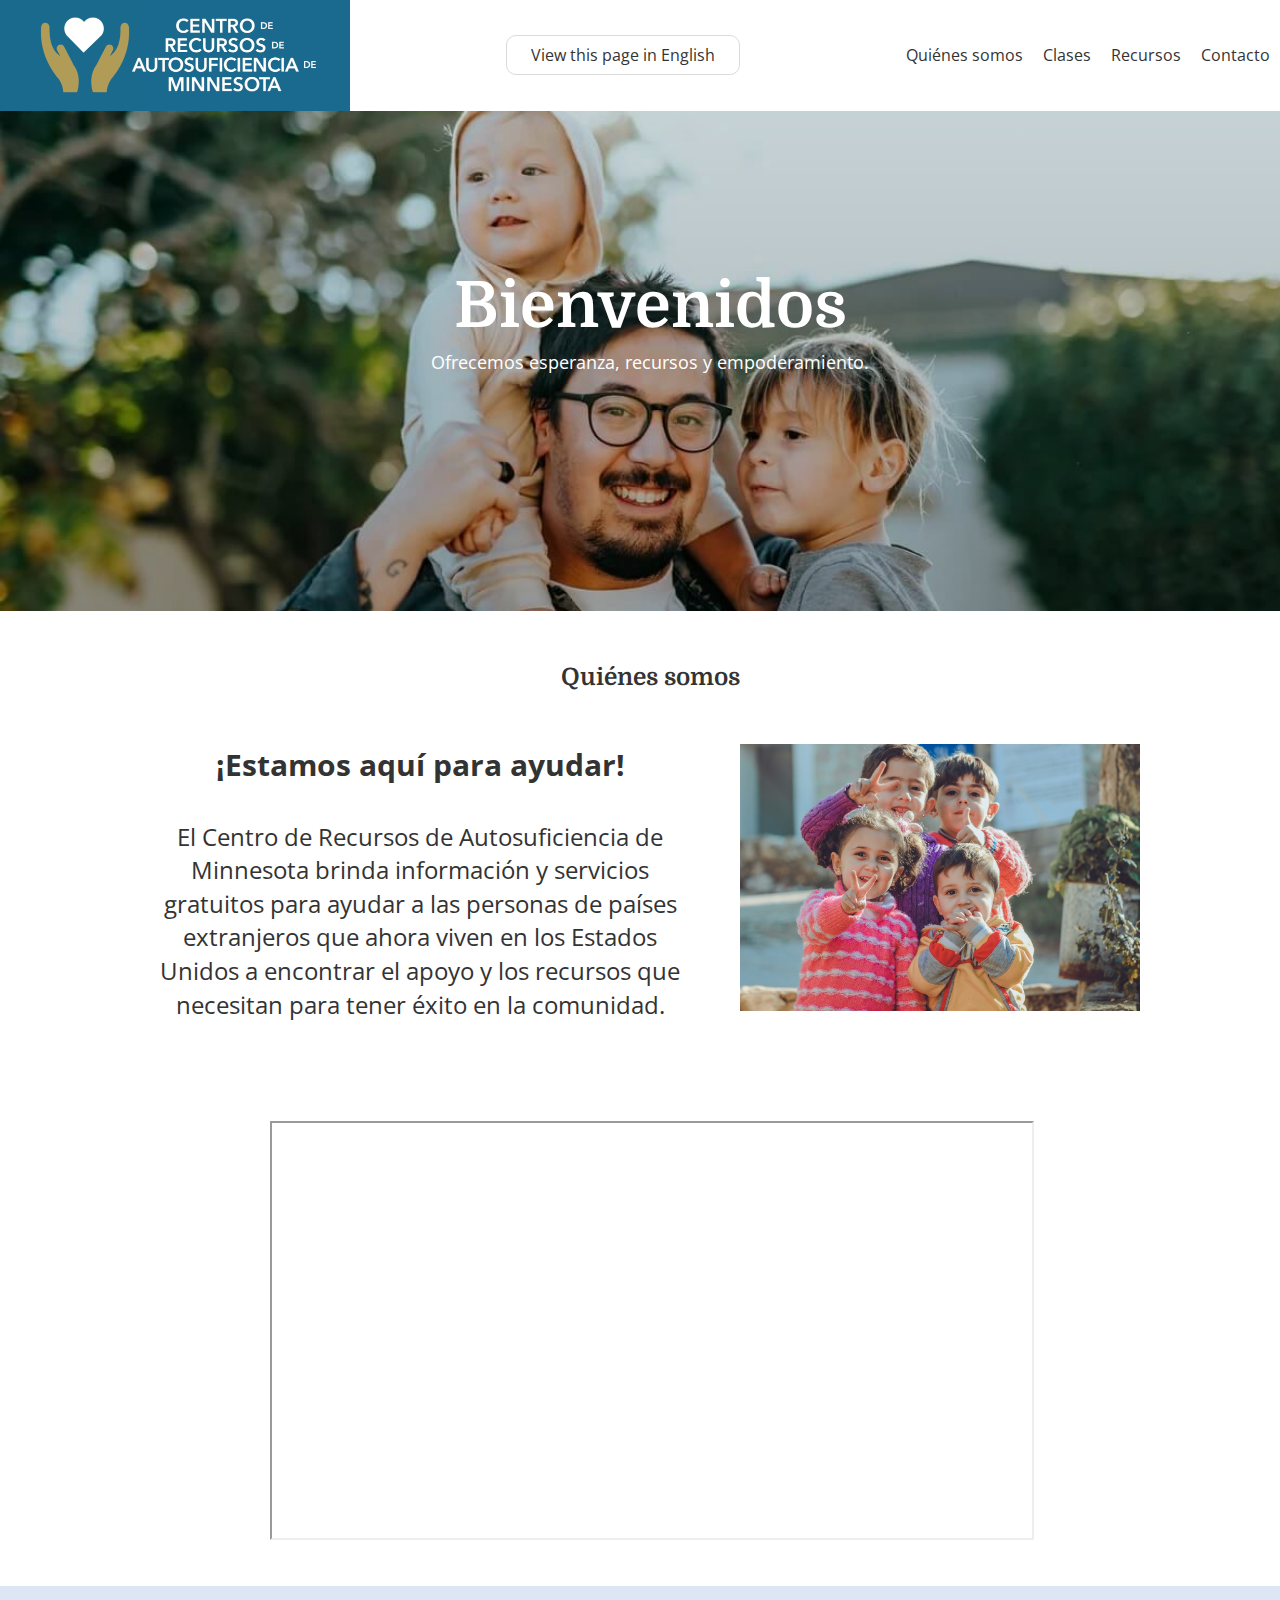
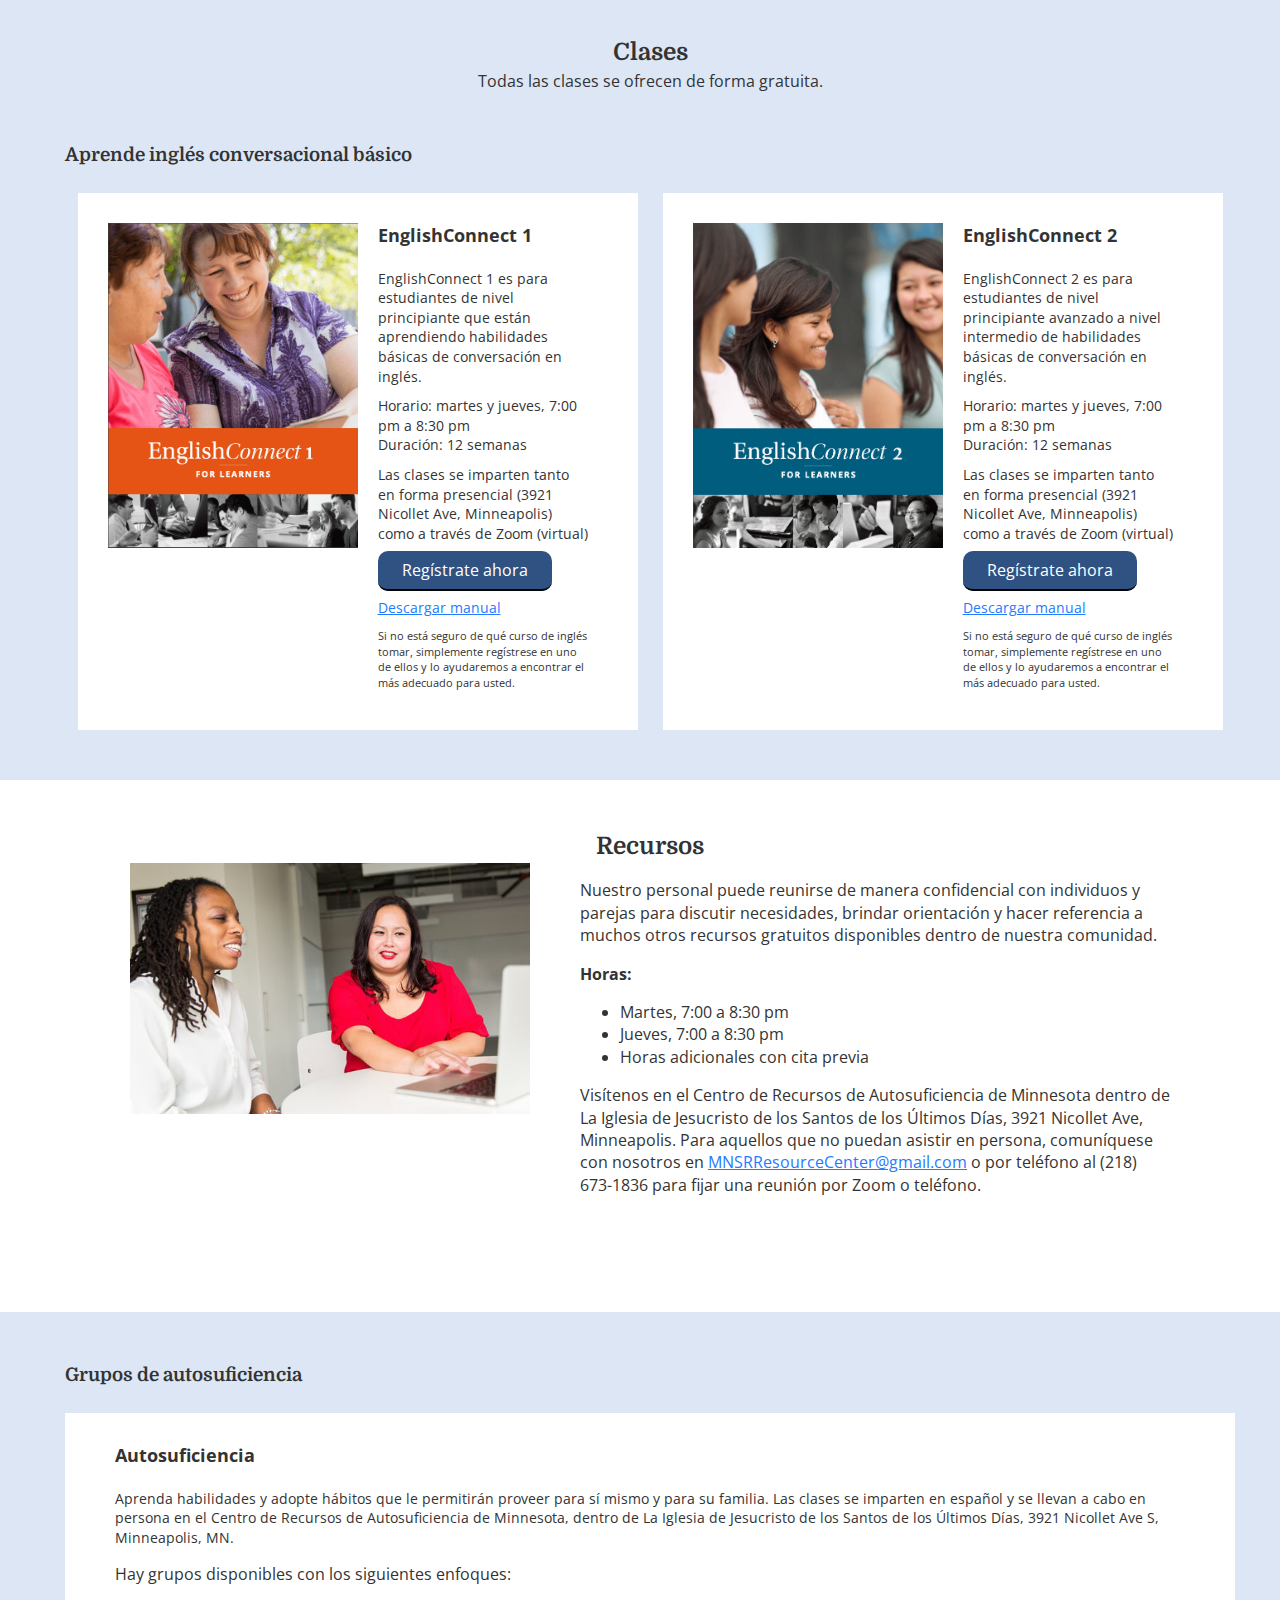
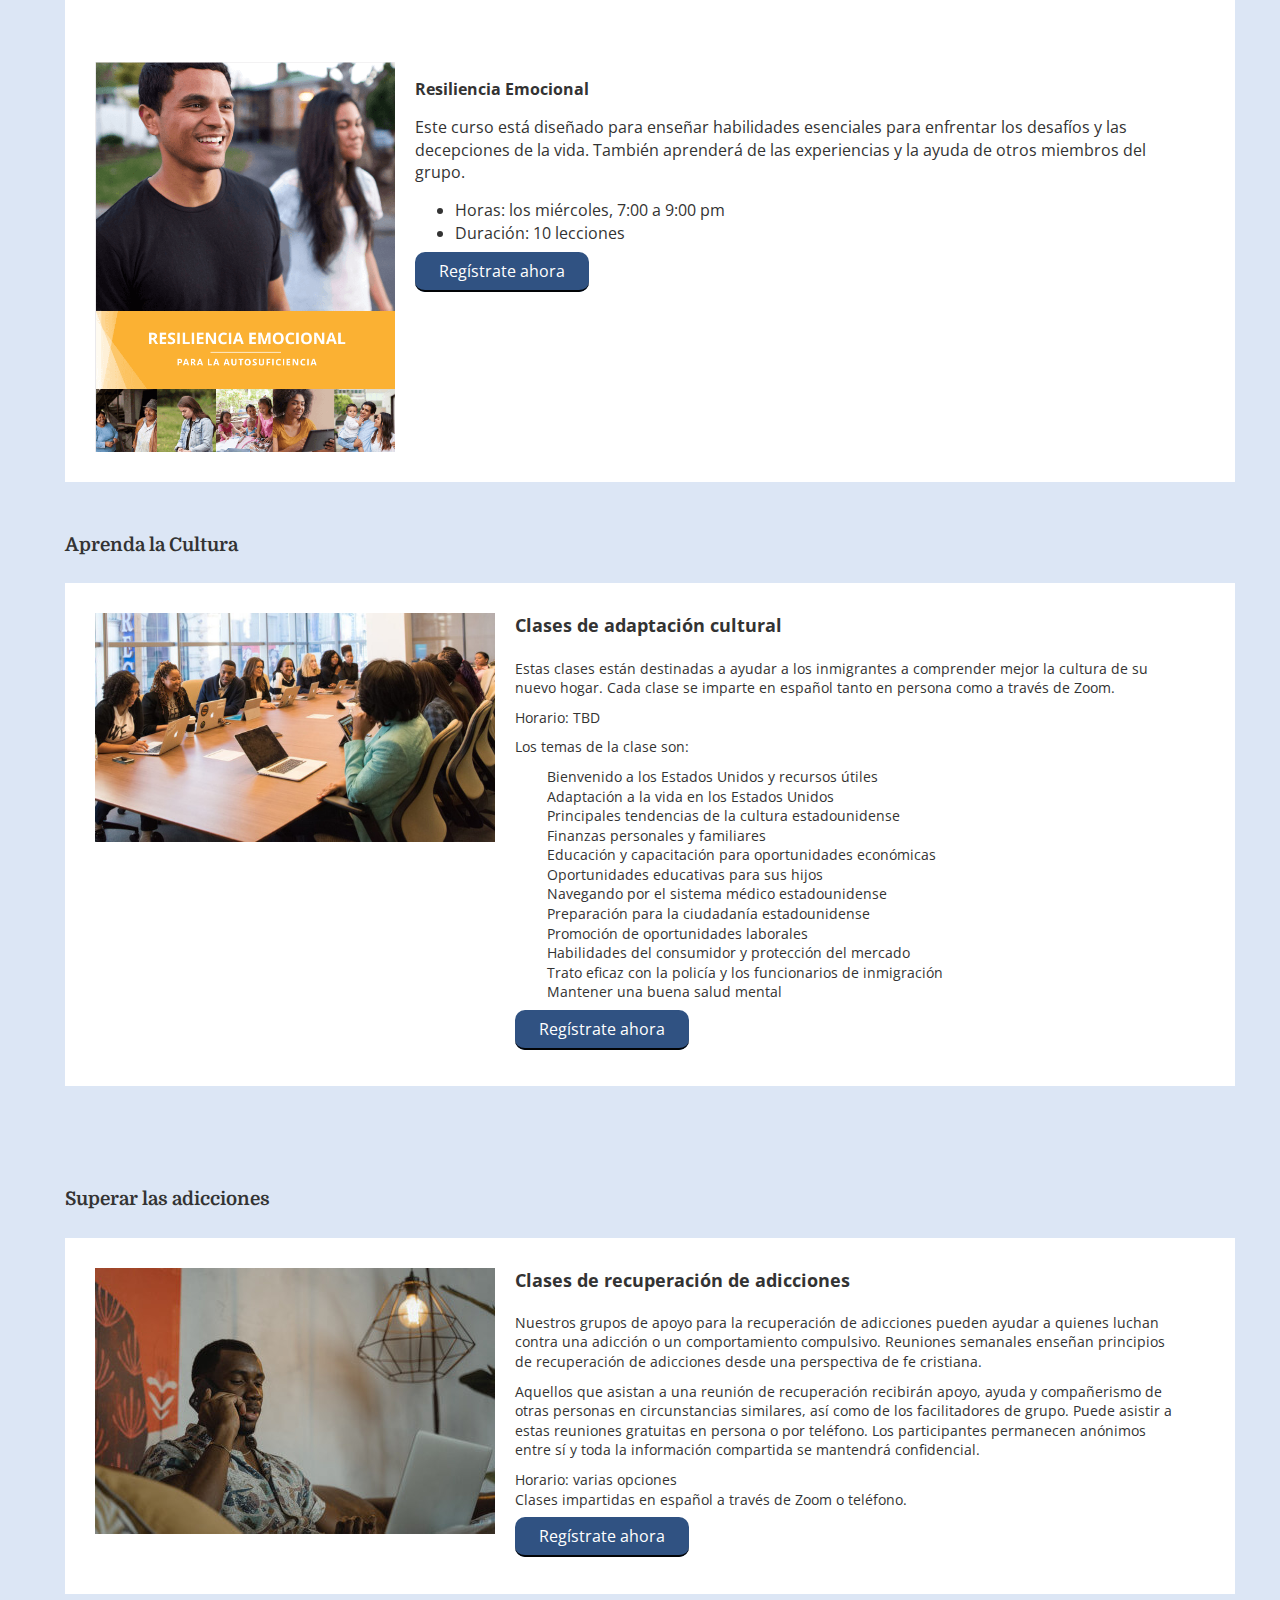
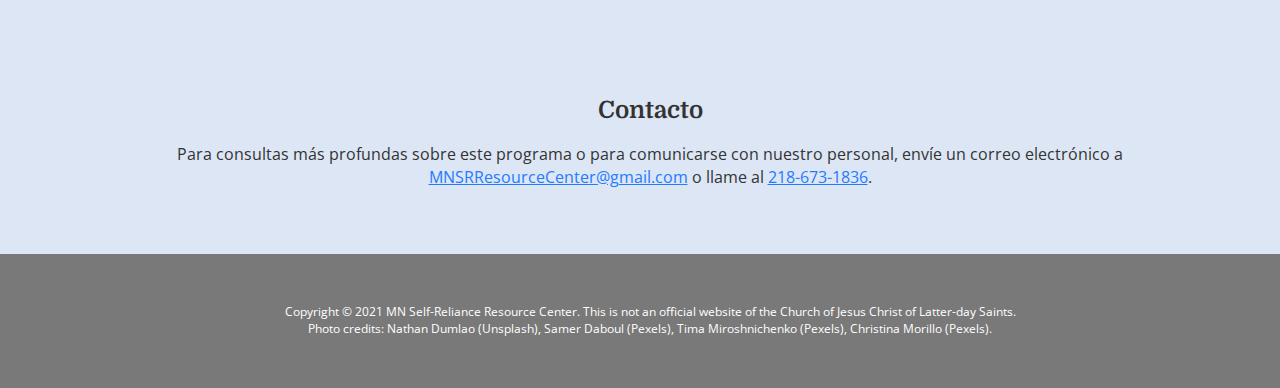
==== commit 59228e22: "Rename center in body of pages" ====
--- a/es/index.html
+++ b/es/index.html
@@ -2,7 +2,7 @@
 <html class="no-js" lang="en">
     <head>
         <meta charset="utf-8">
-        <title>Centro de Bienvenida de Minnesota</title>
+        <title>Centro de Recursos de Autosuficiencia de Minnesota</title>
         <meta name="description" content="Part of an ongoing effort to respond to the immediate and long-term needs of immigrants in Minnesota.">
         <meta name="viewport" content="width=device-width, initial-scale=1">
 
@@ -23,7 +23,7 @@
     <body>
         <div class="contain">
             <div class="banner">
-                <div class="banner-hdg"><img src="/img/logo-banner-es.png?v=2" width="350" alt="Centro de Bienvenida de Minnesota" /></div>
+                <div class="banner-hdg"><img src="/img/logo-banner-es.png?v=2" width="350" alt="Centro de Recursos de Autosuficiencia de Minnesota" /></div>
                 <div class="cta"><a href="/index.html">View this page in English</a></div>
                 <div class="nav">
                     <a href="#about">Quiénes somos</a>
@@ -46,7 +46,7 @@
                 <div class="text-img-combo">
                     <div class="tic-text">
                         <strong class="tic-hd">¡Estamos aquí para ayudar!</strong><br /><br />
-                        El Centro de Bienvenida de Minnesota brinda información
+                        El Centro de Recursos de Autosuficiencia de Minnesota brinda información
                         y servicios gratuitos para ayudar a las personas de
                         países extranjeros que ahora viven en los Estados
                         Unidos a encontrar el apoyo y los recursos que
@@ -143,7 +143,7 @@
                             </ul>
 
                             <p class="text">
-                                Visítenos en el Centro de bienvenida de
+                                Visítenos en el Centro de Recursos de Autosuficiencia de
                                 Minnesota dentro de La Iglesia de Jesucristo de
                                 los Santos de los Últimos Días, 3921 Nicollet
                                 Ave, Minneapolis. Para aquellos que no puedan
@@ -169,7 +169,7 @@
                                     permitirán proveer para sí mismo y para su
                                     familia. Las clases se imparten en español
                                     y se llevan a cabo en persona en el Centro
-                                    de Bienvenida de Minnesota, dentro de La
+                                    de Recursos de Autosuficiencia de Minnesota, dentro de La
                                     Iglesia de Jesucristo de los Santos de los
                                     Últimos Días, 3921 Nicollet Ave S,
                                     Minneapolis, MN.
@@ -299,7 +299,7 @@
 
             <div class="footer">
                 <div class="content">
-                    <p>Copyright &copy; 2021 MN Welcome Center. This is not an official website of the Church of Jesus Christ of Latter-day Saints.<br />Photo credits: Nathan Dumlao (Unsplash), Samer Daboul (Pexels), Tima Miroshnichenko (Pexels), Christina Morillo (Pexels).</p>
+                    <p>Copyright &copy; 2021 MN Self-Reliance Resource Center. This is not an official website of the Church of Jesus Christ of Latter-day Saints.<br />Photo credits: Nathan Dumlao (Unsplash), Samer Daboul (Pexels), Tima Miroshnichenko (Pexels), Christina Morillo (Pexels).</p>
                 </div>
             </div>
         </div>
